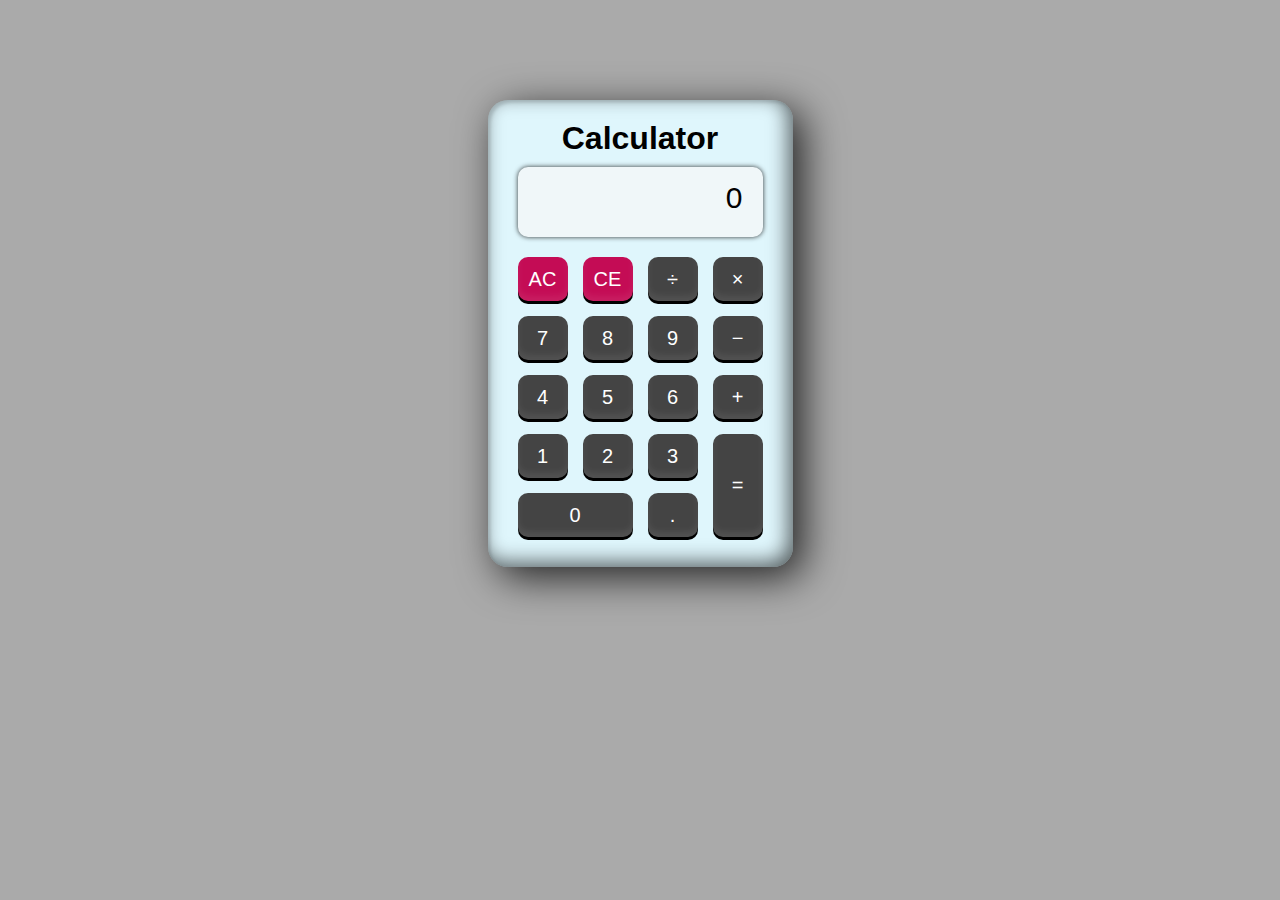
==== Calculator/index.html @ c4a19ccb "css finished, calculator functionality finished" ====
<!DOCTYPE html>
<html lang="en">
<head>
	<meta charset="UTF-8">
	<meta name="viewport" content="width=device-width, initial-scale=1">
	<link rel="stylesheet" href="styles.css" type="text/css">
	<title>Simple Calculator</title>
</head>
<body>


<div class="container">
	<div class="calculator">
		<h1>Calculator</h1>
		<div class="display">
			<div id="current">0</div>
			<div id="previous"></div>
		</div>
		<div class="buttons-container">
			<button value="AC" class="red">AC</button>
			<button value="CE" class="red">CE</button>
			<button value="divide">&divide;</button>
			<button value="times">&times;</button>
			<button value="7">7</button>
			<button value="8">8</button>
			<button value="9">9</button>
			<button value="minus">&minus;</button>
			<button value="4">4</button>
			<button value="5">5</button>
			<button value="6">6</button>
			<button value="plus">&#43;</button>
			<button value="1">1</button>
			<button value="2">2</button>
			<button value="3">3</button>
			<button value="equals" id="equals">&#61;</button>
			<button value="0" id="zero">0</button>
			<button value="dot">.</button>
		</div>
	</div>
</div>

<script src="scripts.js"></script>

</body>
</html>
---- Calculator/styles.css ----
* {
	margin: 0;
	padding: 0;
	box-sizing: border-box;
}

html, body {
	min-height: 100%;
}

body {
	background-color: #aaa;
	font-family: sans-serif;
}


.container {
	display: flex;
	justify-content: center;
	margin-top: 100px;
}

.calculator {
	text-align: center;
	padding: 20px 30px 30px;
	background-color: #DFF6FC;
	border-radius: 20px;
	box-shadow: 10px 10px 40px rgba(0, 0, 0, 0.8),
				-5px -5px 20px rgba(0, 0, 0, 0.6) inset,
				3px 3px 3px rgba(0, 0, 0, 0.1) inset;
}

.calculator h1 {
	margin-bottom: 10px;
}

.display {
	width: 100%;
	height: 70px;
	background-color: #F0F7F9;
	box-shadow: 0 0 5px rgba(0, 0, 0, 0.8);
	border-radius: 10px;
	margin-bottom: 20px;
	display: flex;
	flex-flow: column;
	justify-content: flex-end;
	align-items: flex-end;
	padding: 10px 20px 5px 0;
}

#current {
	font-size: 30px;
}

#previous {
	font-size: 15px;
	padding-right: 5px;
	height: 17px;
}

.buttons-container {
	display: grid;
	grid-gap: 15px;
	grid-template-columns: repeat(4, 50px);
	grid-template-rows: repeat(5, 44px);
	position: relative;
}

.buttons-container button {
	user-select: none;
	background-color: #444;
	border-radius: 10px;
	box-shadow: 0 3px 0 rgba(0, 0, 0, 1),
				0 -5px 7px rgba(255, 255, 255, 0.08) inset;
	color: #fff;
	font-size: 20px;
	cursor: pointer;
	outline: none;
	border: unset;
}

.buttons-container button:active {
	box-shadow: unset;
	transform: translate(0, 3px);
}

#equals {
	grid-row: 4 / 6;
	grid-column: 4 / 5;
}

#zero {
	grid-column: 1 / span 2;
}

.buttons-container .red {
	background-color: #C40C55;
}
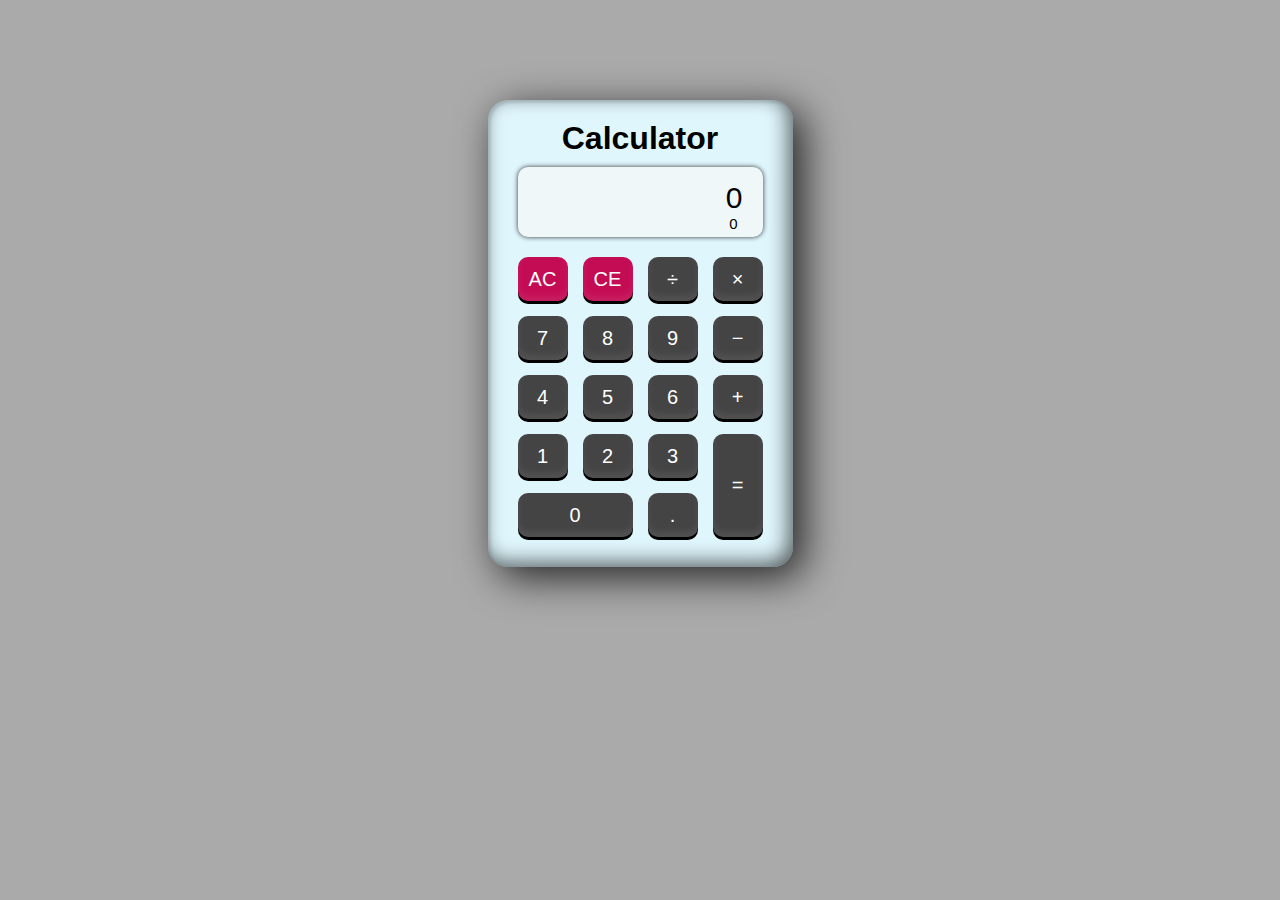
==== commit d22a40d2: "finished display, fixed multiple bugs and made improvements" ====
--- a/Calculator/index.html
+++ b/Calculator/index.html
@@ -14,7 +14,7 @@
 		<h1>Calculator</h1>
 		<div class="display">
 			<div id="current">0</div>
-			<div id="previous"></div>
+			<div id="previous">0</div>
 		</div>
 		<div class="buttons-container">
 			<button value="AC" class="red">AC</button>
--- a/Calculator/styles.css
+++ b/Calculator/styles.css
@@ -35,8 +35,8 @@
 }
 
 .display {
-	width: 100%;
-	height: 70px;
+	width: 245px;
+	min-height: 70px;
 	background-color: #F0F7F9;
 	box-shadow: 0 0 5px rgba(0, 0, 0, 0.8);
 	border-radius: 10px;
@@ -46,6 +46,7 @@
 	justify-content: flex-end;
 	align-items: flex-end;
 	padding: 10px 20px 5px 0;
+	overflow: hidden;
 }
 
 #current {
